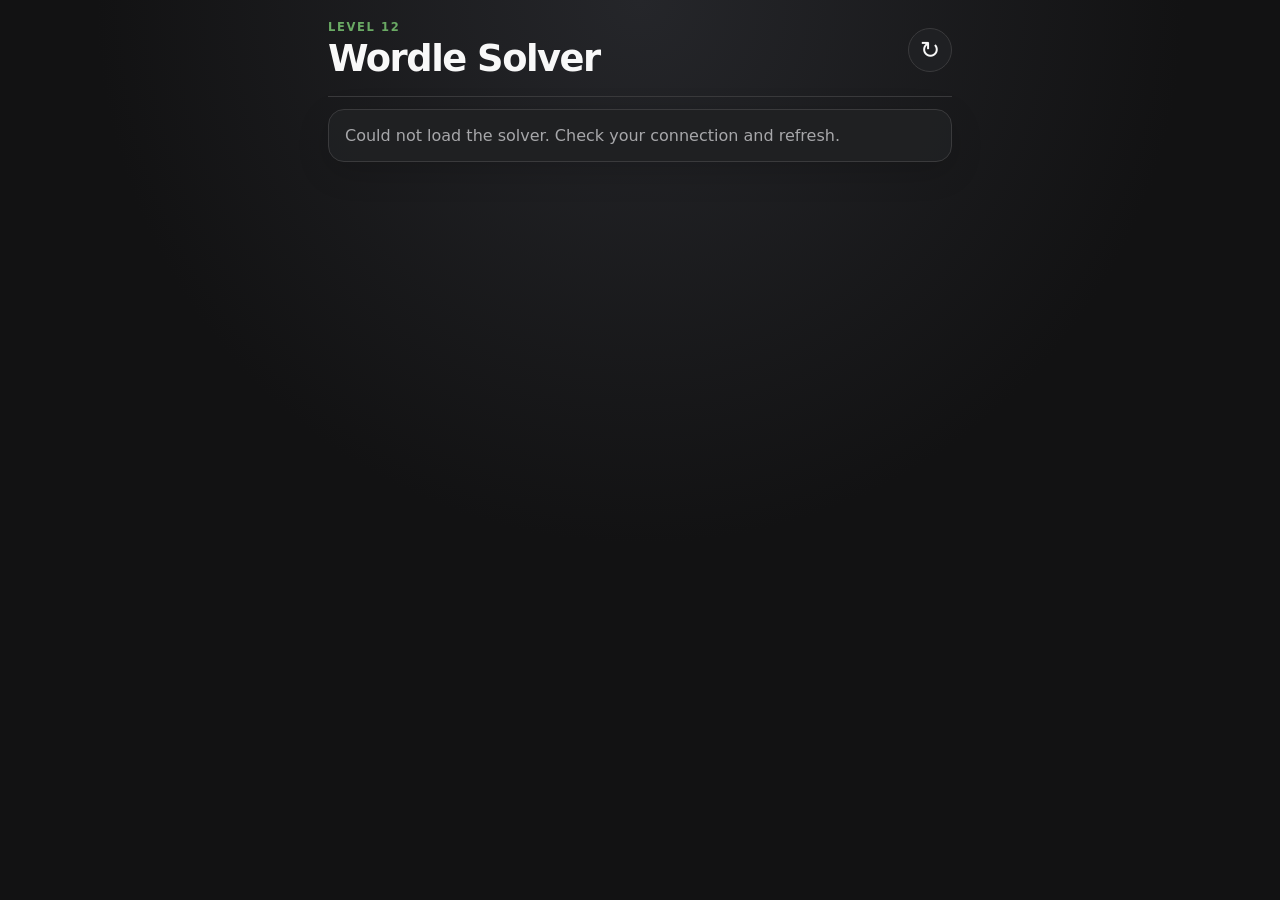
==== web/index.html @ 5c1e0b92 "Add mobile strategy statistics mode" ====
<!doctype html>
<html lang="en">
<head>
  <meta charset="utf-8">
  <meta name="viewport" content="width=device-width, initial-scale=1, viewport-fit=cover">
  <meta name="theme-color" content="#121213">
  <meta name="description" content="A mobile Wordle assistant using a provably optimal strategy.">
  <link rel="manifest" href="manifest.webmanifest">
  <link rel="icon" href="icons/icon.svg" type="image/svg+xml">
  <link rel="stylesheet" href="styles.css">
  <title>Wordle Solver</title>
</head>
<body>
  <main class="app-shell">
    <header>
      <div>
        <p class="eyebrow">LEVEL 12</p>
        <h1>Wordle Solver</h1>
      </div>
      <button id="new-game" class="icon-button" type="button" aria-label="Start a new game">↻</button>
    </header>

    <section id="loading" class="panel status-panel">
      <div class="spinner" aria-hidden="true"></div>
      <p>Loading the optimal strategy…</p>
    </section>

    <section id="start-menu" class="start-menu" hidden>
      <div class="welcome-copy">
        <p class="eyebrow">CHOOSE A MODE</p>
        <h2>How are you playing?</h2>
        <p>Pick the option that matches where you are in today's puzzle.</p>
      </div>

      <div class="mode-list">
        <button id="start-new" class="mode-button primary-mode" type="button">
          <span class="mode-icon">▶</span>
          <span><strong>Start a new puzzle</strong><small>Begin with SALET and follow the optimal strategy.</small></span>
        </button>
        <button id="continue-game" class="mode-button" type="button">
          <span class="mode-icon">↗</span>
          <span><strong>Continue saved puzzle</strong><small id="continue-description">Return to your last guess.</small></span>
        </button>
        <button id="resume-existing" class="mode-button" type="button">
          <span class="mode-icon">＋</span>
          <span><strong>I've already started</strong><small>Enter a word you played, then tap in its colors.</small></span>
        </button>
        <button id="show-stats" class="mode-button" type="button">
          <span class="mode-icon">▥</span>
          <span><strong>Compare solver methods</strong><small>See the minimum, average, maximum, and full score distribution.</small></span>
        </button>
      </div>

      <div class="how-it-works panel">
        <p class="eyebrow">HOW IT WORKS</p>
        <ol>
          <li>Choose the solver's #1 word or enter your own.</li>
          <li>Play that word in Wordle.</li>
          <li>Tap the five tiles here to match Wordle's colors.</li>
        </ol>
      </div>
    </section>

    <section id="stats" class="stats-screen" hidden>
      <div class="welcome-copy">
        <p class="eyebrow">ALL 2,315 ANSWERS</p>
        <h2>Guess counts by method</h2>
        <p>Results from solving every official answer. Lower is better.</p>
      </div>
      <div class="stats-key" aria-label="Statistic columns">
        <span>Method</span><span>Min</span><span>Avg</span><span>Max</span>
      </div>
      <div id="stats-list" class="stats-list"></div>
      <div class="panel stats-note">
        <p><strong>Why every minimum is 2:</strong> SALET is the shared opening guess but is not one of the 2,315 answers. Each method has some answers it solves on guess two.</p>
      </div>
      <button id="stats-back" class="primary-button" type="button">Back to modes</button>
    </section>

    <div id="game" hidden>
      <section class="summary" aria-live="polite">
        <strong id="candidate-count">2,315</strong>
        <span id="candidate-label">possible answers</span>
      </section>

      <section id="history" class="history" aria-label="Guess history"></section>

      <section id="recommendations" class="panel">
        <div class="section-heading">
          <div>
            <p class="eyebrow" id="strategy-label">PROVABLY OPTIMAL</p>
            <h2>Next guesses</h2>
          </div>
        </div>
        <div id="choice-list" class="choice-list"></div>
        <div class="custom-guess">
          <label for="custom-word">Enter any word you played</label>
          <div class="input-row">
            <input id="custom-word" maxlength="5" inputmode="text" autocomplete="off" autocapitalize="characters" spellcheck="false" placeholder="CRANE">
            <button id="use-custom" class="secondary-button" type="button">Enter word</button>
          </div>
        </div>
      </section>

      <section id="feedback-panel" class="panel" hidden>
        <p class="eyebrow">ENTER WORDLE'S COLORS</p>
        <h2 id="feedback-title">Feedback for SALET</h2>
        <p class="hint">Tap each tile to cycle gray → yellow → green.</p>
        <div id="feedback-tiles" class="feedback-tiles" aria-label="Feedback tiles"></div>
        <button id="submit-feedback" class="primary-button" type="button">Submit feedback</button>
        <button id="change-guess" class="text-button" type="button">Choose a different word</button>
      </section>

      <section id="solved-panel" class="panel solved-panel" hidden>
        <p class="eyebrow">SOLVED</p>
        <h2 id="solved-title">Nice work!</h2>
        <button id="play-again" class="primary-button" type="button">New puzzle</button>
      </section>

      <p id="message" class="message" role="alert"></p>

      <footer>
        <button id="undo" class="text-button" type="button" disabled>Undo last guess</button>
        <button id="back-to-menu" class="text-button" type="button">Modes</button>
        <span>Runs locally in Chrome</span>
      </footer>
    </div>
  </main>
  <script src="app.js" defer></script>
</body>
</html>
---- web/styles.css ----
:root {
  color-scheme: dark;
  --bg: #121213;
  --panel: #1f2023;
  --panel-raised: #292a2e;
  --text: #f8f8f8;
  --muted: #a7a7aa;
  --border: #3a3a3c;
  --green: #538d4e;
  --yellow: #b59f3b;
  --gray: #3a3a3c;
  --accent: #6aaa64;
  --danger: #e36b6b;
}

* { box-sizing: border-box; }
[hidden] { display: none !important; }

body {
  margin: 0;
  min-height: 100vh;
  min-height: 100dvh;
  background: radial-gradient(circle at top, #25262a 0, var(--bg) 34rem);
  color: var(--text);
  font-family: Inter, ui-sans-serif, system-ui, -apple-system, BlinkMacSystemFont, "Segoe UI", sans-serif;
}

button, input { font: inherit; }
button { touch-action: manipulation; }

.app-shell {
  width: min(100%, 42rem);
  margin: 0 auto;
  padding: max(1rem, env(safe-area-inset-top)) 1rem max(1.5rem, env(safe-area-inset-bottom));
}

header {
  display: flex;
  align-items: center;
  justify-content: space-between;
  padding: .25rem 0 1rem;
  border-bottom: 1px solid var(--border);
}

h1, h2, p { margin-top: 0; }
h1 { margin-bottom: 0; font-size: clamp(1.7rem, 7vw, 2.3rem); letter-spacing: -.04em; }
h2 { margin-bottom: .7rem; font-size: 1.25rem; }

.eyebrow {
  margin-bottom: .2rem;
  color: var(--accent);
  font-size: .72rem;
  font-weight: 800;
  letter-spacing: .14em;
}

.icon-button {
  width: 2.75rem;
  height: 2.75rem;
  border: 1px solid var(--border);
  border-radius: 50%;
  background: var(--panel);
  color: var(--text);
  font-size: 1.5rem;
}

.summary {
  display: flex;
  align-items: baseline;
  gap: .45rem;
  padding: 1rem .25rem .65rem;
  color: var(--muted);
}

.summary strong { color: var(--text); font-size: 1.65rem; }

.panel {
  margin-top: .75rem;
  padding: 1rem;
  border: 1px solid var(--border);
  border-radius: 1rem;
  background: color-mix(in srgb, var(--panel) 94%, transparent);
  box-shadow: 0 .6rem 2rem rgba(0,0,0,.16);
}

.status-panel { display: flex; align-items: center; gap: .8rem; }
.status-panel p { margin: 0; color: var(--muted); }
.spinner { width: 1.25rem; height: 1.25rem; border: 2px solid var(--border); border-top-color: var(--accent); border-radius: 50%; animation: spin .8s linear infinite; }
@keyframes spin { to { transform: rotate(360deg); } }

.start-menu { padding-top: 1.25rem; }
.welcome-copy { padding: 0 .25rem .35rem; }
.welcome-copy h2 { margin-bottom: .4rem; font-size: 1.55rem; }
.welcome-copy > p:last-child { color: var(--muted); }
.mode-list { display: grid; gap: .65rem; }
.mode-button {
  display: grid;
  grid-template-columns: 2.6rem 1fr;
  gap: .75rem;
  align-items: center;
  width: 100%;
  padding: 1rem;
  border: 1px solid var(--border);
  border-radius: 1rem;
  background: var(--panel);
  color: var(--text);
  text-align: left;
}
.mode-button.primary-mode { border-color: var(--green); background: rgba(83,141,78,.17); }
.mode-button:disabled { opacity: .42; }
.mode-button strong, .mode-button small { display: block; }
.mode-button strong { margin-bottom: .22rem; font-size: 1.02rem; }
.mode-button small { color: var(--muted); line-height: 1.35; }
.mode-icon { display: grid; place-items: center; width: 2.5rem; height: 2.5rem; border-radius: .7rem; background: var(--panel-raised); font-size: 1.2rem; }
.how-it-works { box-shadow: none; }
.how-it-works ol { margin: .65rem 0 0; padding-left: 1.4rem; color: var(--muted); }
.how-it-works li { margin: .45rem 0; padding-left: .2rem; }

.stats-screen { padding-top: 1.25rem; }
.stats-key, .stats-card-head {
  display: grid;
  grid-template-columns: minmax(0, 1fr) 2.5rem 3.5rem 2.5rem;
  gap: .35rem;
  align-items: center;
}
.stats-key { padding: 0 .8rem .35rem; color: var(--muted); font-size: .7rem; font-weight: 800; text-transform: uppercase; }
.stats-key span:not(:first-child), .stat-number { text-align: center; }
.stats-list { display: grid; gap: .65rem; }
.stats-card { padding: .9rem; border: 1px solid var(--border); border-radius: 1rem; background: var(--panel); }
.stats-card.best { border-color: var(--green); background: rgba(83,141,78,.12); }
.stats-name { min-width: 0; }
.stats-name strong, .stats-name small { display: block; }
.stats-name small { margin-top: .15rem; color: var(--muted); font-size: .7rem; }
.stat-number { font-size: 1rem; font-weight: 800; }
.stat-number.average { color: var(--accent); }
.distribution { display: flex; height: .45rem; margin-top: .8rem; overflow: hidden; border-radius: 999px; background: var(--border); }
.distribution span:nth-child(1) { background: #6aaa64; }
.distribution span:nth-child(2) { background: #8bbf62; }
.distribution span:nth-child(3) { background: #c6a94b; }
.distribution span:nth-child(4) { background: #787c7e; }
.distribution-label { margin: .4rem 0 0; color: var(--muted); font-size: .68rem; line-height: 1.4; }
.stats-note { box-shadow: none; }
.stats-note p { margin: 0; color: var(--muted); font-size: .83rem; line-height: 1.45; }
.stats-note strong { color: var(--text); }

.history { display: grid; gap: .45rem; }
.history-row, .feedback-tiles { display: grid; grid-template-columns: repeat(5, 1fr); gap: .35rem; }

.tile {
  display: grid;
  place-items: center;
  aspect-ratio: 1;
  min-width: 0;
  border: 2px solid #56575a;
  border-radius: .35rem;
  background: transparent;
  color: white;
  font-size: clamp(1.3rem, 7vw, 2rem);
  font-weight: 800;
  text-transform: uppercase;
  user-select: none;
}

.tile.gray { border-color: var(--gray); background: var(--gray); }
.tile.yellow { border-color: var(--yellow); background: var(--yellow); }
.tile.green { border-color: var(--green); background: var(--green); }
.feedback-tiles .tile { cursor: pointer; }

.choice-list { display: grid; gap: .5rem; }
.choice-button {
  display: grid;
  grid-template-columns: 2rem 1fr auto;
  align-items: center;
  width: 100%;
  padding: .75rem;
  border: 1px solid var(--border);
  border-radius: .75rem;
  background: var(--panel-raised);
  color: var(--text);
  text-align: left;
}
.choice-button:first-child { border-color: var(--accent); background: rgba(106,170,100,.13); }
.choice-rank { color: var(--muted); font-weight: 700; }
.choice-word { font-size: 1.1rem; font-weight: 800; letter-spacing: .08em; }
.choice-note { color: var(--muted); font-size: .73rem; }

.custom-guess { margin-top: 1rem; padding-top: 1rem; border-top: 1px solid var(--border); }
.custom-guess label, .hint { display: block; margin-bottom: .5rem; color: var(--muted); font-size: .85rem; }
.input-row { display: flex; gap: .5rem; }
input {
  width: 100%;
  min-width: 0;
  padding: .75rem;
  border: 1px solid var(--border);
  border-radius: .7rem;
  background: #141416;
  color: var(--text);
  font-size: 1rem;
  font-weight: 700;
  letter-spacing: .08em;
  text-transform: uppercase;
}

.primary-button, .secondary-button {
  border: 0;
  border-radius: .7rem;
  font-weight: 800;
  color: white;
}
.primary-button { width: 100%; margin-top: 1rem; padding: .9rem; background: var(--green); }
.secondary-button { padding: .7rem 1rem; background: #4b4c50; }
.text-button { display: block; margin: .8rem auto 0; border: 0; background: none; color: var(--muted); text-decoration: underline; }
.text-button:disabled { opacity: .35; }

.message { min-height: 1.4rem; margin: .8rem .2rem 0; color: var(--danger); font-size: .9rem; }
.solved-panel { text-align: center; }
.solved-panel h2 { font-size: 1.7rem; }

footer { display: flex; justify-content: space-between; align-items: baseline; gap: .7rem; padding: 1rem .25rem 0; color: var(--muted); font-size: .75rem; }
footer .text-button { margin: 0; }

@media (min-width: 38rem) {
  .app-shell { padding-inline: 1.5rem; }
  .tile { max-height: 4.25rem; }
  .history-row, .feedback-tiles { grid-template-columns: repeat(5, 4.25rem); justify-content: center; }
}

@media (prefers-reduced-motion: reduce) { .spinner { animation: none; } }
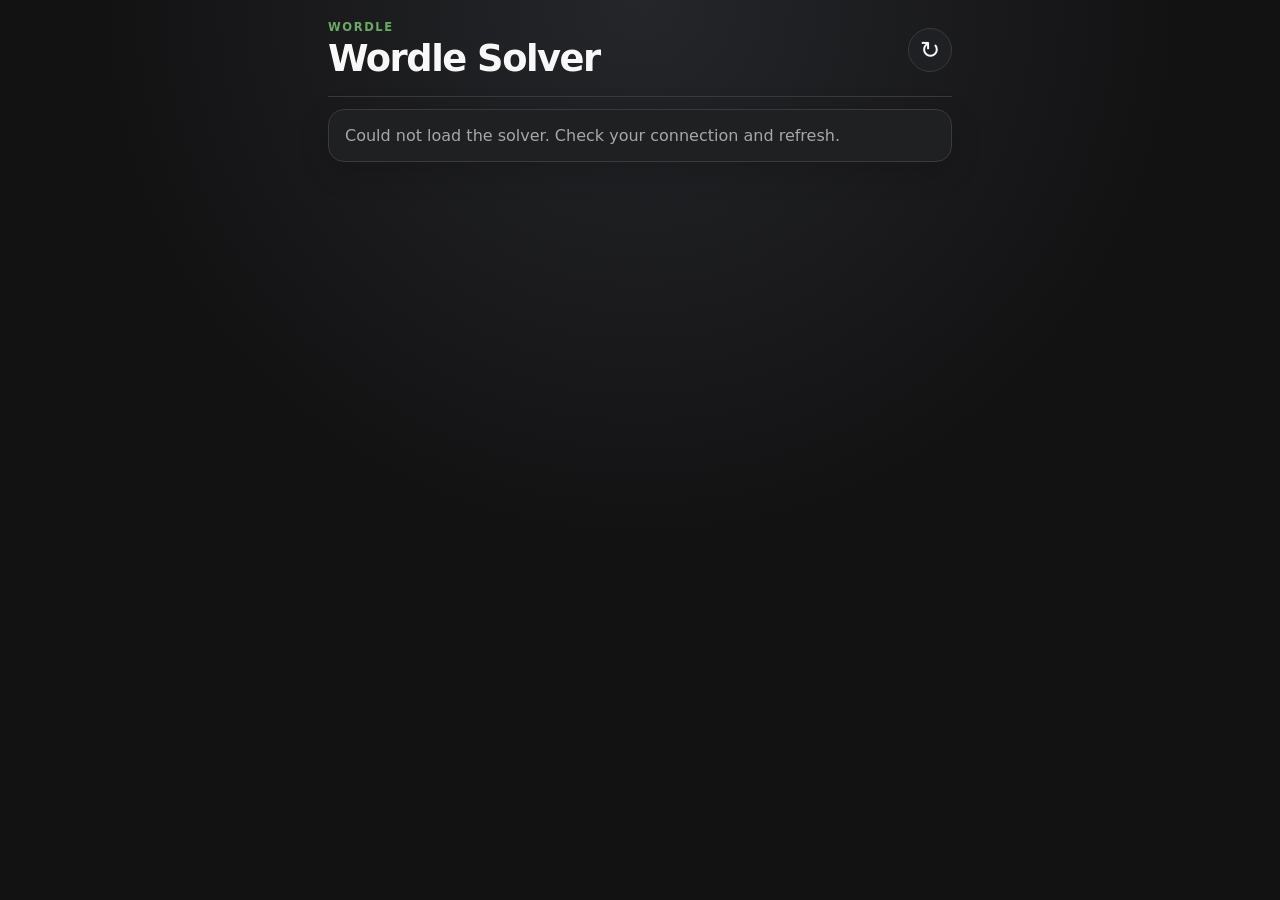
==== commit 97128725: "Add selectable Wordle dictionaries" ====
--- a/web/index.html
+++ b/web/index.html
@@ -4,7 +4,7 @@
   <meta charset="utf-8">
   <meta name="viewport" content="width=device-width, initial-scale=1, viewport-fit=cover">
   <meta name="theme-color" content="#121213">
-  <meta name="description" content="A mobile Wordle assistant using a provably optimal strategy.">
+  <meta name="description" content="A mobile Wordle assistant with selectable answer dictionaries.">
   <link rel="manifest" href="manifest.webmanifest">
   <link rel="icon" href="icons/icon.svg" type="image/svg+xml">
   <link rel="stylesheet" href="styles.css">
@@ -14,7 +14,7 @@
   <main class="app-shell">
     <header>
       <div>
-        <p class="eyebrow">LEVEL 12</p>
+        <p class="eyebrow">WORDLE</p>
         <h1>Wordle Solver</h1>
       </div>
       <button id="new-game" class="icon-button" type="button" aria-label="Start a new game">↻</button>
@@ -32,10 +32,20 @@
         <p>Pick the option that matches where you are in today's puzzle.</p>
       </div>
 
+      <div class="panel dictionary-picker">
+        <label for="dictionary-choice">Answer dictionary</label>
+        <select id="dictionary-choice">
+          <option value="nyt">NYT WordleBot · 3,209 (recommended)</option>
+          <option value="original">Original Wordle · 2,315 (exact)</option>
+          <option value="broad">All accepted words · 14,855 (broad)</option>
+        </select>
+        <p id="dictionary-description"></p>
+      </div>
+
       <div class="mode-list">
         <button id="start-new" class="mode-button primary-mode" type="button">
           <span class="mode-icon">▶</span>
-          <span><strong>Start a new puzzle</strong><small>Begin with SALET and follow the optimal strategy.</small></span>
+          <span><strong>Start a new puzzle</strong><small id="start-new-description">Begin with SALET using the selected dictionary.</small></span>
         </button>
         <button id="continue-game" class="mode-button" type="button">
           <span class="mode-icon">↗</span>
@@ -47,7 +57,7 @@
         </button>
         <button id="show-stats" class="mode-button" type="button">
           <span class="mode-icon">▥</span>
-          <span><strong>Compare solver methods</strong><small>See the minimum, average, maximum, and full score distribution.</small></span>
+          <span><strong>Compare solver methods</strong><small>Enter a known answer and see every method's score and path.</small></span>
         </button>
       </div>
 
@@ -63,17 +73,36 @@
 
     <section id="stats" class="stats-screen" hidden>
       <div class="welcome-copy">
-        <p class="eyebrow">ALL 2,315 ANSWERS</p>
-        <h2>Guess counts by method</h2>
-        <p>Results from solving every official answer. Lower is better.</p>
+        <p class="eyebrow">COMPARE METHODS</p>
+        <h2>Enter the known answer</h2>
+        <p>See exactly how each strategy would solve that word.</p>
       </div>
-      <div class="stats-key" aria-label="Statistic columns">
-        <span>Method</span><span>Min</span><span>Avg</span><span>Max</span>
+
+      <div class="panel comparison-lookup">
+        <label for="known-word">Wordle answer</label>
+        <div class="input-row">
+          <input id="known-word" maxlength="5" inputmode="text" autocomplete="off" autocapitalize="characters" spellcheck="false" placeholder="PROVE">
+          <button id="compare-word" class="secondary-button" type="button">Compare</button>
+        </div>
+        <p id="comparison-message" class="comparison-message" role="alert"></p>
       </div>
-      <div id="stats-list" class="stats-list"></div>
-      <div class="panel stats-note">
-        <p><strong>Why every minimum is 2:</strong> SALET is the shared opening guess but is not one of the 2,315 answers. Each method has some answers it solves on guess two.</p>
-      </div>
+
+      <section id="comparison-results" class="comparison-results" aria-live="polite" hidden>
+        <p class="eyebrow">RESULTS FOR <span id="comparison-word"></span></p>
+        <h2 id="comparison-best"></h2>
+        <div id="comparison-list" class="comparison-list"></div>
+      </section>
+
+      <details class="overall-stats">
+        <summary>Overall benchmark averages</summary>
+        <div class="stats-key" aria-label="Statistic columns">
+          <span>Method</span><span>Min</span><span>Avg</span><span>Max</span>
+        </div>
+        <div id="stats-list" class="stats-list"></div>
+        <div class="panel stats-note">
+          <p>Across all 2,315 answers, every method ranges from 2 to 5 guesses. Level 12 has the lowest average at 3.42.</p>
+        </div>
+      </details>
       <button id="stats-back" class="primary-button" type="button">Back to modes</button>
     </section>
 
@@ -81,6 +110,7 @@
       <section class="summary" aria-live="polite">
         <strong id="candidate-count">2,315</strong>
         <span id="candidate-label">possible answers</span>
+        <span id="active-dictionary" class="dictionary-badge"></span>
       </section>
 
       <section id="history" class="history" aria-label="Guess history"></section>
--- a/web/styles.css
+++ b/web/styles.css
@@ -25,7 +25,7 @@
   font-family: Inter, ui-sans-serif, system-ui, -apple-system, BlinkMacSystemFont, "Segoe UI", sans-serif;
 }
 
-button, input { font: inherit; }
+button, input, select { font: inherit; }
 button { touch-action: manipulation; }
 
 .app-shell {
@@ -73,6 +73,7 @@
 }
 
 .summary strong { color: var(--text); font-size: 1.65rem; }
+.dictionary-badge { margin-left: auto; padding: .25rem .45rem; border: 1px solid var(--border); border-radius: 999px; color: var(--muted); font-size: .65rem; }
 
 .panel {
   margin-top: .75rem;
@@ -92,6 +93,10 @@
 .welcome-copy { padding: 0 .25rem .35rem; }
 .welcome-copy h2 { margin-bottom: .4rem; font-size: 1.55rem; }
 .welcome-copy > p:last-child { color: var(--muted); }
+.dictionary-picker { margin: 0 0 .75rem; box-shadow: none; }
+.dictionary-picker label { display: block; margin-bottom: .45rem; color: var(--accent); font-size: .72rem; font-weight: 800; letter-spacing: .1em; text-transform: uppercase; }
+.dictionary-picker select { width: 100%; padding: .7rem; border: 1px solid var(--border); border-radius: .7rem; background: #141416; color: var(--text); font-weight: 700; }
+.dictionary-picker p { margin: .55rem 0 0; color: var(--muted); font-size: .78rem; line-height: 1.4; }
 .mode-list { display: grid; gap: .65rem; }
 .mode-button {
   display: grid;
@@ -117,6 +122,22 @@
 .how-it-works li { margin: .45rem 0; padding-left: .2rem; }
 
 .stats-screen { padding-top: 1.25rem; }
+.comparison-lookup { margin-top: .25rem; }
+.comparison-lookup label { display: block; margin-bottom: .5rem; color: var(--muted); font-size: .85rem; }
+.comparison-message { min-height: 1.2rem; margin: .55rem 0 0; color: var(--danger); font-size: .82rem; }
+.comparison-results { margin-top: 1.25rem; }
+.comparison-results h2 { font-size: 1.05rem; }
+.comparison-list { display: grid; gap: .65rem; }
+.comparison-card { padding: .9rem; border: 1px solid var(--border); border-radius: 1rem; background: var(--panel); }
+.comparison-card.best { border-color: var(--green); background: rgba(83,141,78,.12); }
+.comparison-card-head { display: flex; align-items: center; justify-content: space-between; gap: .75rem; }
+.comparison-score { color: var(--accent); font-weight: 800; white-space: nowrap; }
+.guess-path { display: flex; flex-wrap: wrap; align-items: center; gap: .35rem; margin-top: .75rem; }
+.path-word { padding: .35rem .45rem; border-radius: .4rem; background: var(--panel-raised); font-size: .78rem; font-weight: 800; letter-spacing: .06em; }
+.path-arrow { color: var(--muted); font-size: .75rem; }
+.overall-stats { margin-top: 1rem; }
+.overall-stats summary { padding: .8rem .2rem; color: var(--muted); cursor: pointer; font-size: .85rem; }
+.overall-stats[open] summary { color: var(--text); }
 .stats-key, .stats-card-head {
   display: grid;
   grid-template-columns: minmax(0, 1fr) 2.5rem 3.5rem 2.5rem;
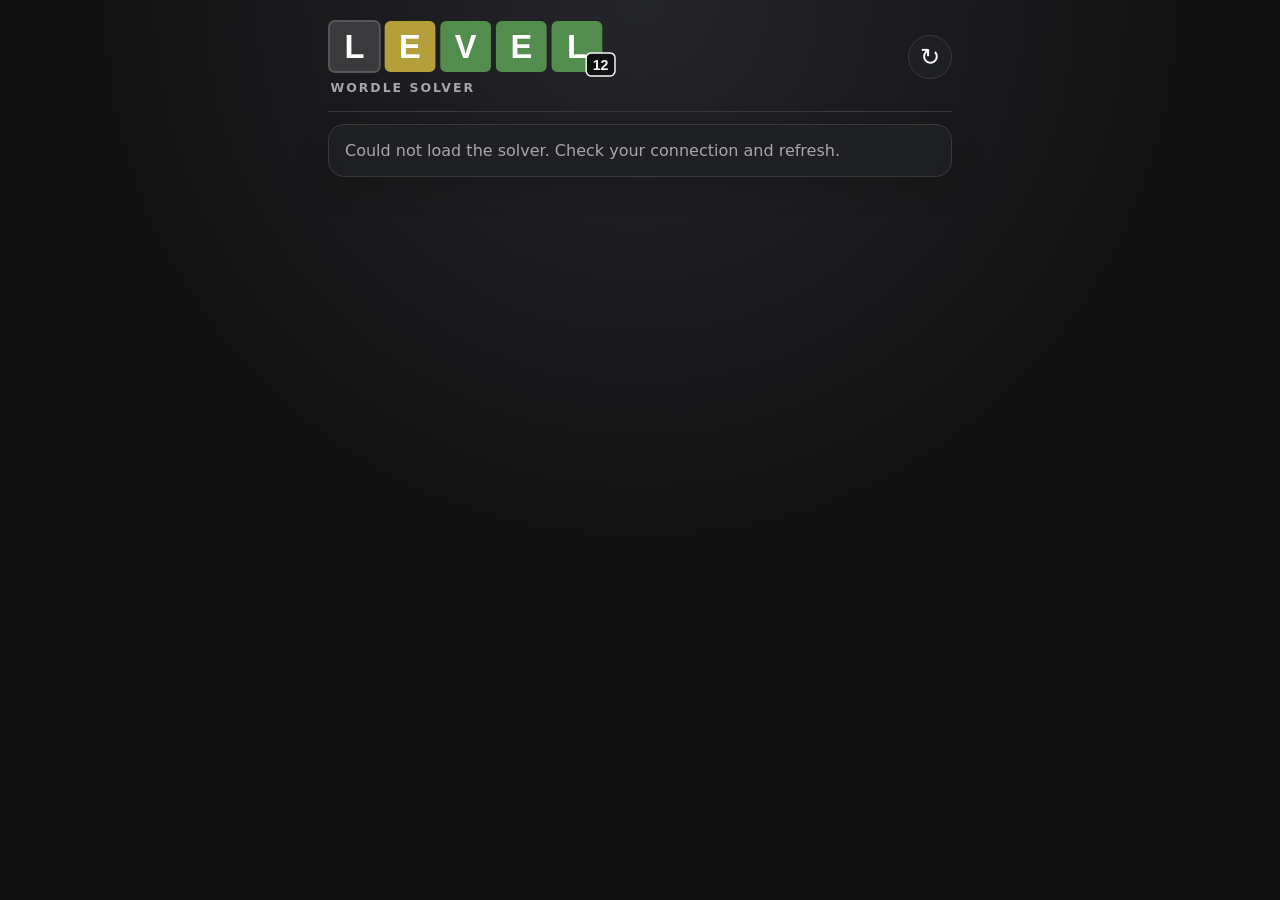
==== commit 960295af: "Brand app as Level 12 and score accuracy" ====
--- a/web/index.html
+++ b/web/index.html
@@ -8,14 +8,14 @@
   <link rel="manifest" href="manifest.webmanifest">
   <link rel="icon" href="icons/icon.svg" type="image/svg+xml">
   <link rel="stylesheet" href="styles.css">
-  <title>Wordle Solver</title>
+  <title>Level 12 · Wordle Solver</title>
 </head>
 <body>
   <main class="app-shell">
     <header>
-      <div>
-        <p class="eyebrow">WORDLE</p>
-        <h1>Wordle Solver</h1>
+      <div class="brand">
+        <img class="brand-logo" src="icons/level-12-logo.svg" alt="Level 12">
+        <p class="brand-subtitle">Wordle Solver</p>
       </div>
       <button id="new-game" class="icon-button" type="button" aria-label="Start a new game">↻</button>
     </header>
@@ -144,6 +144,12 @@
       <section id="solved-panel" class="panel solved-panel" hidden>
         <p class="eyebrow">SOLVED</p>
         <h2 id="solved-title">Nice work!</h2>
+        <div class="accuracy-result">
+          <span>Recommendation accuracy</span>
+          <strong id="accuracy-score">100%</strong>
+          <small id="accuracy-detail">Every #1 recommendation followed</small>
+          <div class="accuracy-track" aria-hidden="true"><span id="accuracy-bar"></span></div>
+        </div>
         <button id="play-again" class="primary-button" type="button">New puzzle</button>
       </section>
 
--- a/web/styles.css
+++ b/web/styles.css
@@ -27,6 +27,7 @@
 
 button, input, select { font: inherit; }
 button { touch-action: manipulation; }
+select { min-width: 0; max-width: 100%; }
 
 .app-shell {
   width: min(100%, 42rem);
@@ -45,6 +46,10 @@
 h1, h2, p { margin-top: 0; }
 h1 { margin-bottom: 0; font-size: clamp(1.7rem, 7vw, 2.3rem); letter-spacing: -.04em; }
 h2 { margin-bottom: .7rem; font-size: 1.25rem; }
+
+.brand { display: flex; min-width: 0; flex-direction: column; align-items: flex-start; }
+.brand-logo { display: block; width: clamp(13rem, 58vw, 18rem); height: auto; }
+.brand-subtitle { margin: .2rem 0 0 .15rem; color: var(--muted); font-size: .78rem; font-weight: 700; letter-spacing: .16em; text-transform: uppercase; }
 
 .eyebrow {
   margin-bottom: .2rem;
@@ -93,14 +98,14 @@
 .welcome-copy { padding: 0 .25rem .35rem; }
 .welcome-copy h2 { margin-bottom: .4rem; font-size: 1.55rem; }
 .welcome-copy > p:last-child { color: var(--muted); }
-.dictionary-picker { margin: 0 0 .75rem; box-shadow: none; }
+.dictionary-picker { min-width: 0; margin: 0 0 .75rem; box-shadow: none; }
 .dictionary-picker label { display: block; margin-bottom: .45rem; color: var(--accent); font-size: .72rem; font-weight: 800; letter-spacing: .1em; text-transform: uppercase; }
 .dictionary-picker select { width: 100%; padding: .7rem; border: 1px solid var(--border); border-radius: .7rem; background: #141416; color: var(--text); font-weight: 700; }
 .dictionary-picker p { margin: .55rem 0 0; color: var(--muted); font-size: .78rem; line-height: 1.4; }
 .mode-list { display: grid; gap: .65rem; }
 .mode-button {
   display: grid;
-  grid-template-columns: 2.6rem 1fr;
+  grid-template-columns: 2.6rem minmax(0, 1fr);
   gap: .75rem;
   align-items: center;
   width: 100%;
@@ -114,6 +119,7 @@
 .mode-button.primary-mode { border-color: var(--green); background: rgba(83,141,78,.17); }
 .mode-button:disabled { opacity: .42; }
 .mode-button strong, .mode-button small { display: block; }
+.mode-button > span { min-width: 0; }
 .mode-button strong { margin-bottom: .22rem; font-size: 1.02rem; }
 .mode-button small { color: var(--muted); line-height: 1.35; }
 .mode-icon { display: grid; place-items: center; width: 2.5rem; height: 2.5rem; border-radius: .7rem; background: var(--panel-raised); font-size: 1.2rem; }
@@ -236,6 +242,13 @@
 .message { min-height: 1.4rem; margin: .8rem .2rem 0; color: var(--danger); font-size: .9rem; }
 .solved-panel { text-align: center; }
 .solved-panel h2 { font-size: 1.7rem; }
+.accuracy-result { margin-top: 1rem; padding: 1rem; border: 1px solid var(--border); border-radius: .85rem; background: var(--panel-raised); }
+.accuracy-result > span, .accuracy-result > small { display: block; color: var(--muted); }
+.accuracy-result > span { font-size: .74rem; font-weight: 800; letter-spacing: .08em; text-transform: uppercase; }
+.accuracy-result > strong { display: block; margin: .25rem 0; color: var(--accent); font-size: 2rem; }
+.accuracy-result > small { font-size: .78rem; }
+.accuracy-track { height: .45rem; margin-top: .8rem; overflow: hidden; border-radius: 999px; background: var(--border); }
+.accuracy-track span { display: block; width: 0; height: 100%; border-radius: inherit; background: var(--green); transition: width .35s ease; }
 
 footer { display: flex; justify-content: space-between; align-items: baseline; gap: .7rem; padding: 1rem .25rem 0; color: var(--muted); font-size: .75rem; }
 footer .text-button { margin: 0; }
